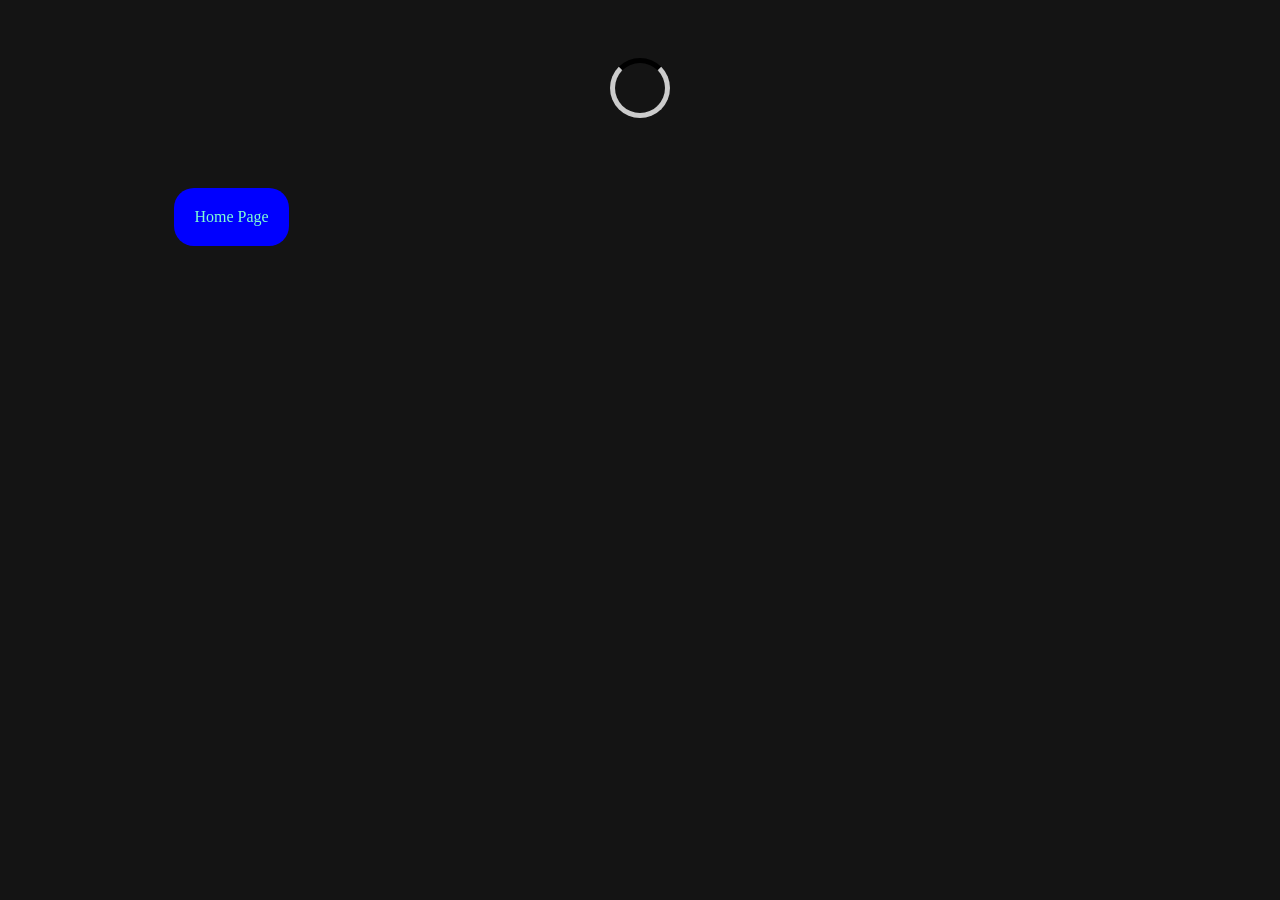
==== details.html @ ca66ed7c "Added" ====
<!DOCTYPE html>
<html lang="en">
<head>
    <meta charset="UTF-8">
    <meta name="viewport" content="width=device-width, initial-scale=1.0">
    <title>Document</title>
    <link rel="stylesheet" href="style.css">
</head>
<body>
    <div class="container"> 
    <div class="details-wrapper">
 
    <div class="trailer"></div>

    </div>
         <div class="loader hidden"></div>

                   <a class="Home" href="index.html">Home Page</a>

    </div>
 
    <script src="details.js"></script>
</body>
</html>
---- style.css ----
.ul-Details{
    list-style: none;
    li{
        padding-top: 15px;
        color:violet
    }
}
.ul-List{
    list-style: none;
     display: flex;
    flex-wrap: wrap;
    gap: 25px;
     color: blueviolet;
     margin-top: 50px;
}

img{
    width: 360px;
    height: 360px;
    border-radius: 20px;
}

.container{
    width: 80%;
    margin: 0 auto;    
}
.search{
    display: flex;
    justify-content: center;
    align-items: center;
    gap: 10px;
    
}

input{
    padding: 20px 40px;
    background-color: brown;
    border-radius: 30px;
    border:none;
 }
.searchBtn{
    padding: 20px 40px;
border-radius: 30px;
border: none;
background-color: blueviolet;
color: green;
cursor: pointer;
}
.error{
     display: flex;
    justify-content: center;
    align-items: center;
    color: red;
}
.posterImg{
    max-width: 350px;
}
.details-wrapper{
    display: flex;
    justify-content: space-between;
    align-items: center;
}
.Home{
    padding: 20px;
    margin-left: 40px;
    border-radius: 20px;
    border: none;
    background-color: blue;
    color: aquamarine;
     margin-top: 20px;
         display: inline-block;

       text-decoration: none;
       cursor: pointer;
       margin-bottom: 40px;
    
}
.load{
   display: flex;
    justify-content: center;
    align-items: center;
}
.loadMore{
    padding: 20px 30px;
    background-color: greenyellow;
    border-radius: 20px;
    border: none;
    color:goldenrod;
    cursor: pointer;
    margin-bottom: 40px;

}
 
.movieTitle{
    display: flex;
    flex-direction: column;
    color:goldenrod;
    font-size: 20px;
     

    
}
.title{
    max-width: 200px;
}
body{
    background-color: #141414;
}
.loader {
  width: 50px;
  height: 50px;
  border: 5px solid #ccc;
  border-top: 5px solid black;
  border-radius: 50%;
  animation: spin 1s linear infinite;
  margin: 50px auto;
}

@keyframes spin {
  0% {
    transform: rotate(0deg);
  }
  100% {
    transform: rotate(360deg);
  }
}

.hidden {
  display: none;
}

.genres{
 
    & ul{ 
          display: flex;
    justify-content: center;
    align-items: center;
    gap: 20px;
        
        list-style: none;
       
          
    
      & .genre-btn {
         color: aqua;
        font-size: 30px;
        border: none;
        background-color: blue;
        padding: 20px 30px;
        border-radius: 25px;
                cursor: pointer;

      }

}
}

.indexHome{
    margin-top: 40px;
    margin-right: 50px;
}
.trailer {
  width: 60%;
}
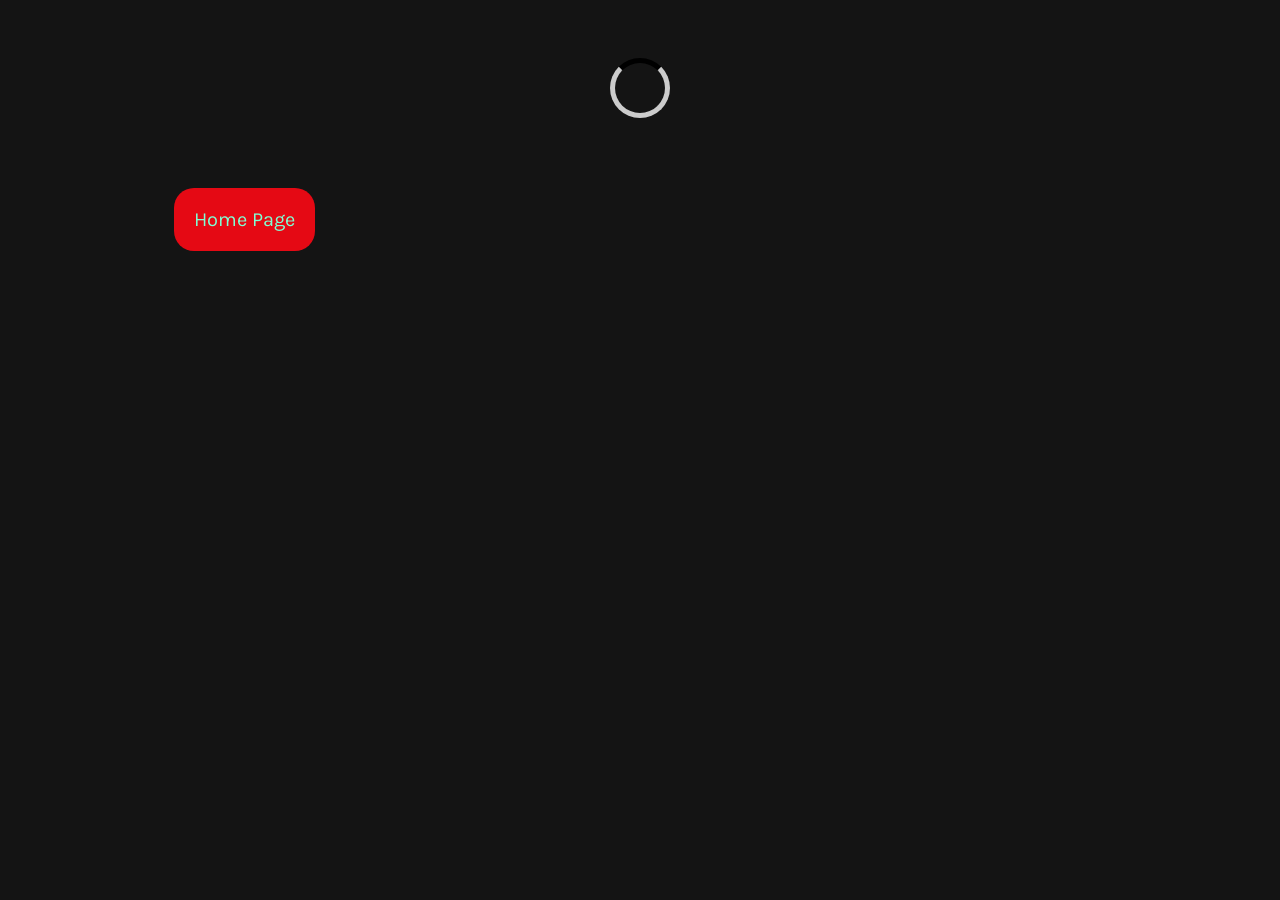
==== commit a55a7d23: "Added Filters and Responsive" ====
--- a/details.html
+++ b/details.html
@@ -3,7 +3,10 @@
 <head>
     <meta charset="UTF-8">
     <meta name="viewport" content="width=device-width, initial-scale=1.0">
-    <title>Document</title>
+    <title>Details</title>
+     <link rel="preconnect" href="https://fonts.googleapis.com">
+<link rel="preconnect" href="https://fonts.gstatic.com" crossorigin>
+<link href="https://fonts.googleapis.com/css2?family=Concert+One&family=Karla:ital,wght@0,200..800;1,200..800&family=Lato:ital,wght@0,100;0,300;0,400;0,700;0,900;1,100;1,300;1,400;1,700;1,900&family=Roboto:ital,wght@0,100..900;1,100..900&display=swap" rel="stylesheet">
     <link rel="stylesheet" href="style.css">
 </head>
 <body>
--- a/style.css
+++ b/style.css
@@ -1,8 +1,12 @@
+body{
+      font-family: "Karla", sans-serif;
+
+}
 .ul-Details{
     list-style: none;
-    li{
+   & li{
         padding-top: 15px;
-        color:violet
+        color:#a8a8a8
     }
 }
 .ul-List{
@@ -12,11 +16,25 @@
     gap: 25px;
      color: blueviolet;
      margin-top: 50px;
+  
+}
+   .movieTitle{
+    display: flex;
+    flex-direction: column;
+    color:#f5c518 ;
+    font-size: 20px;
+    &:hover{ scale: 1.1};
+       
+ 
+    
+}
+.movieTitle p{
+    width: 250px;
 }
 
 img{
-    width: 360px;
-    height: 360px;
+    width: 300px;
+    height: 300px;
     border-radius: 20px;
 }
 
@@ -30,21 +48,28 @@
     align-items: center;
     gap: 10px;
     
+    
 }
 
 input{
     padding: 20px 40px;
-    background-color: brown;
+    background-color: 2b2b2b;
     border-radius: 30px;
     border:none;
+    font-size: 20px;
  }
 .searchBtn{
     padding: 20px 40px;
 border-radius: 30px;
 border: none;
 background-color: blueviolet;
-color: green;
+color: darkblue;
 cursor: pointer;
+font-size: 20px;
+
+ &:hover{
+        scale: 1.1;
+    }
 }
 .error{
      display: flex;
@@ -61,11 +86,12 @@
     align-items: center;
 }
 .Home{
+    font-size: 20px;
     padding: 20px;
     margin-left: 40px;
     border-radius: 20px;
     border: none;
-    background-color: blue;
+    background-color: #e50914;;
     color: aquamarine;
      margin-top: 20px;
          display: inline-block;
@@ -73,6 +99,9 @@
        text-decoration: none;
        cursor: pointer;
        margin-bottom: 40px;
+       &:hover{
+        scale: 1.2;
+       }
     
 }
 .load{
@@ -91,18 +120,7 @@
 
 }
  
-.movieTitle{
-    display: flex;
-    flex-direction: column;
-    color:goldenrod;
-    font-size: 20px;
-     
-
-    
-}
-.title{
-    max-width: 200px;
-}
+  
 body{
     background-color: #141414;
 }
@@ -145,12 +163,15 @@
          color: aqua;
         font-size: 30px;
         border: none;
-        background-color: blue;
+        background-color: green;
         padding: 20px 30px;
         border-radius: 25px;
                 cursor: pointer;
-
-      }
+    transition: all 0.3s ease;
+            &:hover{
+                scale: 0.8;
+            }
+      } 
 
 }
 }
@@ -161,4 +182,63 @@
 }
 .trailer {
   width: 60%;
+}
+#fromYear,#toYear{
+    padding: 20px;
+    border-radius: 25px;
+    border: none;
+    background-color: #ff00aa ;
+    color:white;
+    margin-left:30px;
+        font-size: 20px;
+
+}
+ 
+#type{
+    margin-top: 40px;
+       padding: 20px;
+    border-radius: 25px;
+    border: none;
+    background-color: #ff00aa ;
+    color:white;
+    margin-left:30px;
+    font-size: 20px;
+}
+
+.from-to{
+    color: aliceblue;
+    font-size: 18px;
+}
+
+
+@media (max-width:1534px){
+.trailer{
+    width: 50%;
+}
+}
+
+
+
+@media (max-width: 1130px) {
+    .genres{
+        & ul{
+            display: flex;
+            flex-wrap: wrap;
+        }
+    }
+}
+
+@media (max-width:917px){
+    .details-wrapper{
+        flex-direction: column;
+    }
+    .trailer{
+    width: 70%;
+}
+}
+
+@media (max-width:539px){
+    .search{
+        flex-direction: column;
+    }
 }
